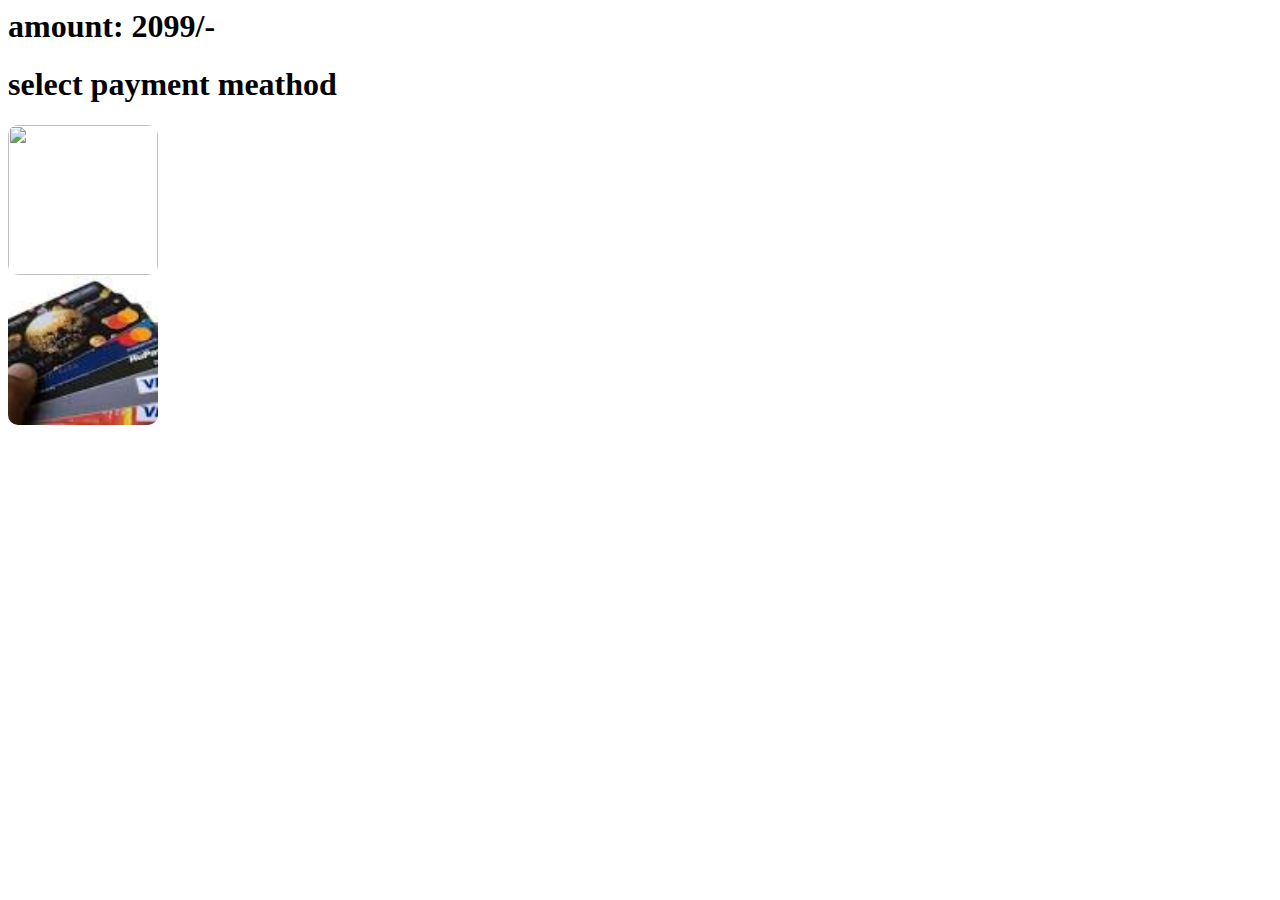
==== apbuy.html @ e27ce865 "Add files via upload" ====
<html>
<head>
	<title>python buy</title>
</head>
<body>
	<h1> amount: 2099/-</h1>
	<h1>select payment meathod</h1>
	 <a href="https://retail.onlinesbi.com"><img src="C:\jf\net banking.jpg" style="border-radius:10px;" height=150 width=150></a>
	 <br>
	 <div>
	 <a href="https://paytm.com/credit-card-bill-payment/sbi"><img src="credit.jpg" style="border-radius:10px;" height=150 width=150></a>
	</div>
	</body>
	</html>
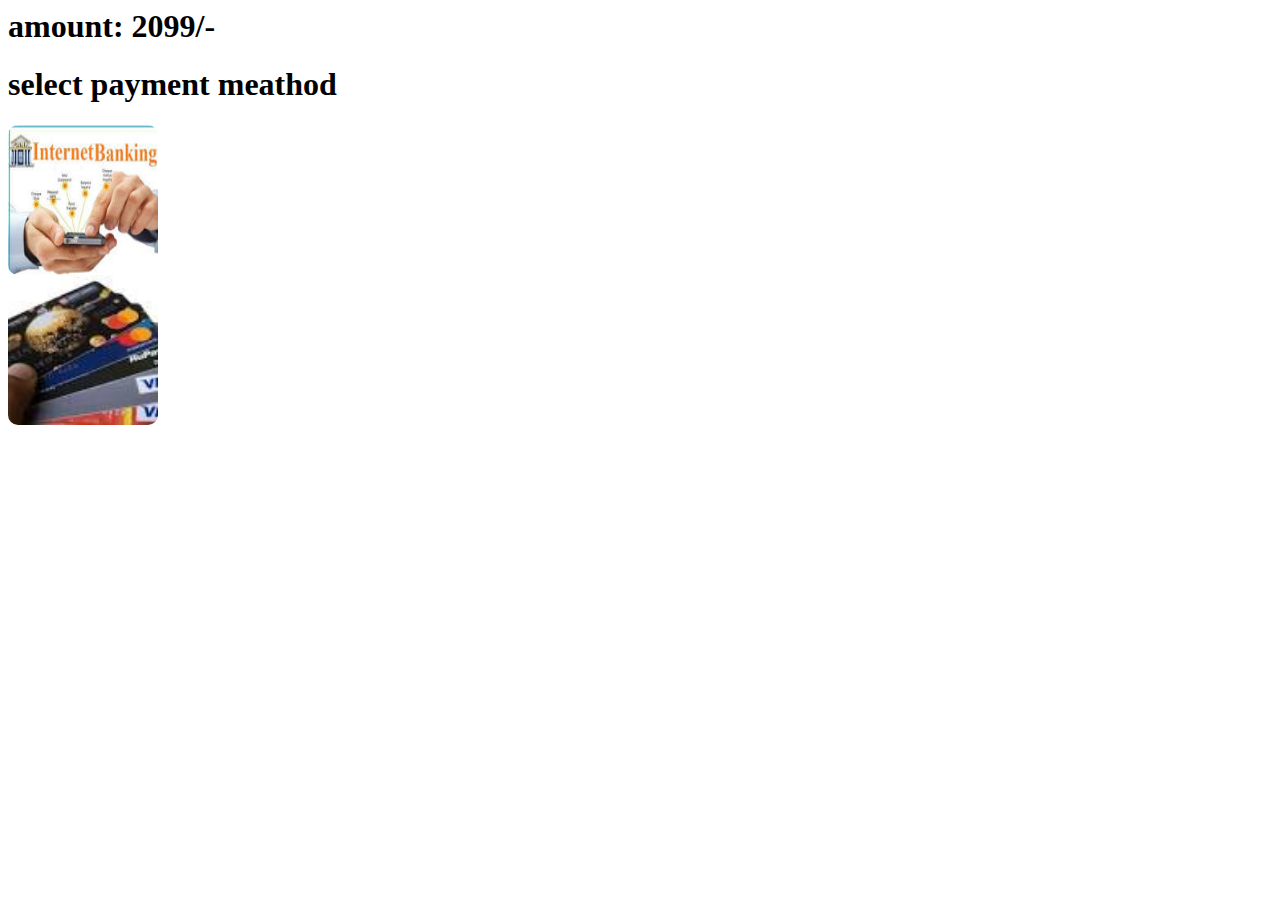
==== commit 4bf2b556: "Update apbuy.html" ====
--- a/apbuy.html
+++ b/apbuy.html
@@ -5,10 +5,10 @@
 <body>
 	<h1> amount: 2099/-</h1>
 	<h1>select payment meathod</h1>
-	 <a href="https://retail.onlinesbi.com"><img src="C:\jf\net banking.jpg" style="border-radius:10px;" height=150 width=150></a>
+	 <a href="https://retail.onlinesbi.com"><img src="net banking.jpg" style="border-radius:10px;" height=150 width=150></a>
 	 <br>
 	 <div>
 	 <a href="https://paytm.com/credit-card-bill-payment/sbi"><img src="credit.jpg" style="border-radius:10px;" height=150 width=150></a>
 	</div>
 	</body>
-	</html>+	</html>
